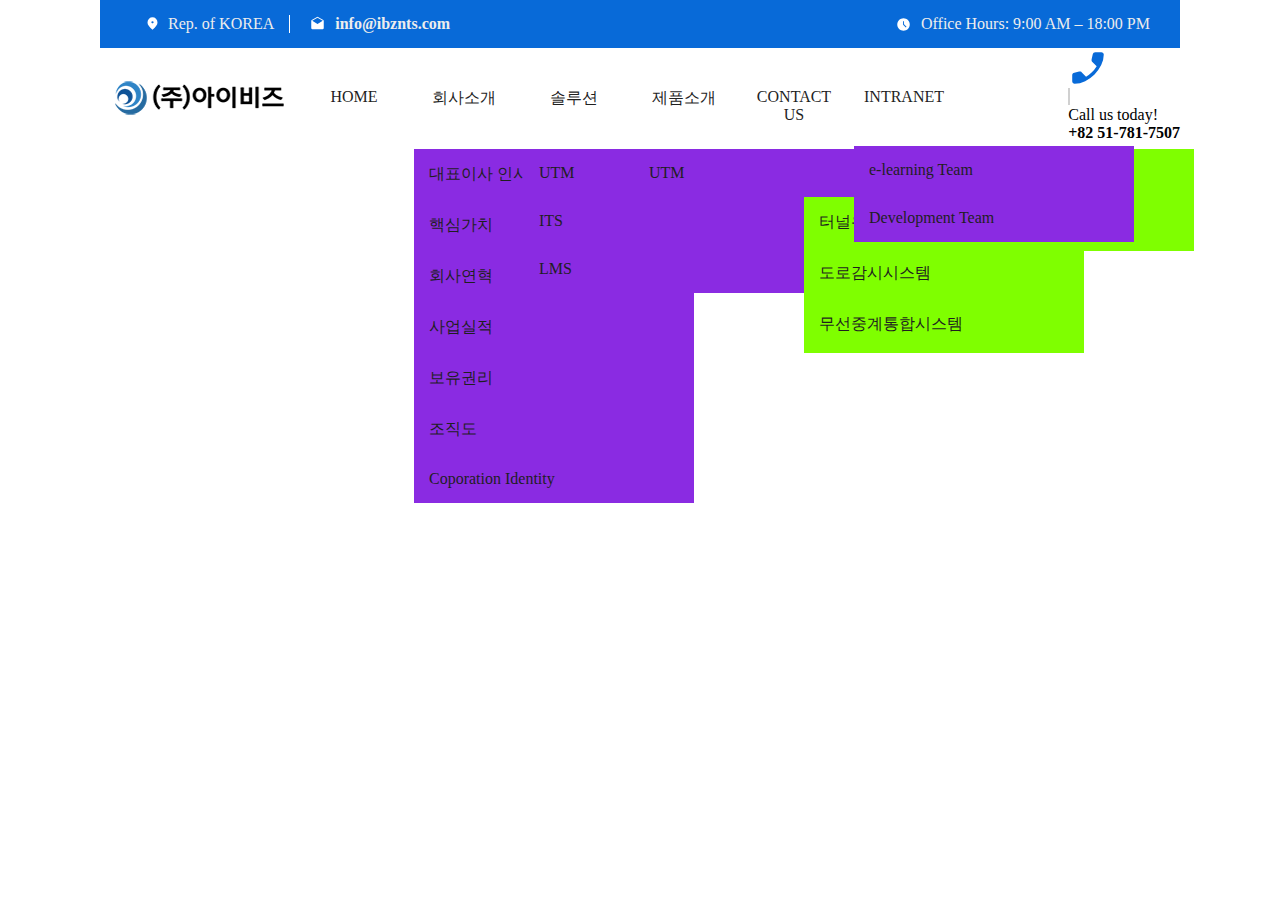
==== index.html @ 44315ca9 "Add files via upload" ====
<!DOCTYPE html>
<html lang="en">

<head>
  <meta charset="UTF-8">
  <meta http-equiv="X-UA-Compatible" content="IE=edge">
  <meta name="viewport" content="width=device-width, initial-scale=1.0">
  <title>pr1</title>
  <link rel="stylesheet" href="css/style.css">
</head>

<body>
  <div id="wrap">
    <div class="top_header">
      <ul class="clearfix">
        <li>
          <i></i>
          Rep. of KOREA</li>
        <li><a href="#" class="icon2">info@ibznts.com</a></li>
        <li>Office Hours: 9:00 AM – 18:00 PM</li>
      </ul>
    </div> <!-- //top_header -->
    <header>
      <div id="header" class="clearfix">
        <h1>
          <a href="#">
            <img src="ibz_img/logo_169x60.png" alt="logo">
          </a>
        </h1>
        <nav class="nav">
          <ul class="clearfix">
            <li>
              <a href="#" class="topMenu">HOME</a>
            </li>
            <li>
              <a href="#" class="topMenu">회사소개</a>
              <ul class="submenu">
                <li><a href="#">대표이사 인사말</a></li>
                <li><a href="#">핵심가치</a></li>
                <li><a href="#">회사연혁</a></li>
                <li><a href="#">사업실적</a></li>
                <li><a href="#">보유권리</a></li>
                <li><a href="#">조직도</a></li>
                <li><a href="#">Coporation Identity</a></li>
              </ul>
            </li>
            <li>
              <a href="#" class="topMenu">솔루션</a>
              <ul class="submenu">
                <li>
                  <a href="#">UTM</a>
                  <ul class="clearfix">
                    <li><a href="#">화상감시시스템</a></li>
                    <li><a href="#">울타리침입감시시스템</a></li>
                    <li><a href="#">화재감시시스템</a></li>
                    <li><a href="#">환경감시시스템</a></li>
                  </ul>
                </li>
                <li>
                  <a href="#">ITS</a>
                  <ul>
                    <li><a href="#">터널유고시스템</a></li>
                    <li><a href="#">도로감시시스템</a></li>
                    <li><a href="#">무선중계통합시스템</a></li>
                  </ul>
                </li>
                <li><a href="#">LMS</a></li>
              </ul>
            </li>
            <li>
              <a href="#" class="topMenu">제품소개</a>
              <ul class="submenu">
                <li><a href="#">UTM</a>
                  <ul>
                    <li><a href="#">보안/방범</a></li>
                    <li><a href="#">방재</a></li>
                  </ul>
                </li>
              </ul>
            </li>
            <li>
              <a href="#" class="topMenu">CONTACT US</a>
            </li>
            <li>
              <a href="#" class="topMenu">INTRANET</a>
              <ul class="submenu">
                <li><a href="#">e-learning Team</a></li>
                <li><a href="#">Development Team</a></li>
              </ul>
            </li>
          </ul>
        </nav>
        <div class="call clearfix">
          <i class="clearfix"><img src="/ibz_img/phone_enabled_FILL1_wght600_GRAD200_opsz48.svg" alt="phone"></i>
          <i></i>
          <div class="r_text">
            <p>Call us today!</p>
            <strong>+82 51-781-7507</strong>
          </div>

        </div>
      </div>
    </header><!-- //header -->
  </div>
</body>

</html>
---- css/style.css ----
@charset "UTF-8";

* {
    margin: 0;
    padding: 0;
}

.clearfix::after {
    content: "";
    clear: both;
    display: block;
}

/* 불릿기호삭제 */
a {
    text-decoration: none;
    color: rgb(31, 31, 31);
}

li {
    list-style: none;
}

#wrap {
    width: 1080px;
    margin: 0 auto;
}


/* top_header */
.top_header {
    padding: 15px 30px;
    background-color: #086AD8;
    color: rgb(237, 237, 237);
}

.top_header ul li:first-child {
}

.top_header ul li i{
    background: url(/ibz_img/location_on_FILL1_wght400_GRAD0_opsz48.svg) no-repeat left center/15px;
    padding-left: 23px;
}

.top_header ul li:first-child{
    border-right: 1px solid #fff;
}

.top_header ul li {
    float: left;
    padding: 0 15px;
    box-sizing: border-box;
}



.top_header ul a {
    background: url(/ibz_img/drafts_FILL1_wght400_GRAD0_opsz48-w.svg ) no-repeat left 5px center/15px;

    font-weight: 600;
    color: rgb(237, 237, 237);
    padding-left: 30px;
}

.top_header ul li:last-child {
    background: url(/ibz_img/schedule_FILL1_wght400_GRAD0_opsz48.svg) no-repeat left center/15px;
    float: right;
    padding: 0;
    padding-left: 25px;
}

header{}
#header{}
#header h1{
    float: left;
    padding: 20px 15px;
}
#header h1 a{}
#header h1 a img{
   width: 100%;
}
#header .nav{
    float: left;

}
#header .nav ul{

}
#header .nav ul li{
    
    float: left;
    position: relative;
    text-align: center;
    width: 110px;
}

#header .nav ul li .topMenu{
    padding: 40px 15px;
}

#header .nav ul li .topMenu:nth-child(4){
    width: 97px;
    padding-left: -10px;
}

#header .nav ul li a{
    display: block;
    transition: 0.3s;
    padding: 15px;
}
.submenu{
    position: absolute;
    left: 5px;
    height: 20px;
   
}
.submenu li{

}
.submenu li a{
    width: 250px;
    text-align: left;
    background-color: blueviolet;
}
.submenu li ul{
    position: absolute;
    left: 280px;
    top: 0;

}
.submenu li ul li{}
.submenu li ul li a{
    left: 0;
    width: 250px;
    float: left;
    background-color: chartreuse;
    z-index: 10;
}

#header .call{
    float: right;
}
#header .call i{
    border-right: 1px solid #d0d0d0;

}
#header .call i img{
    float: left;
    width: 40px;
}

#header .call .r_text{

    text-align: left;
}
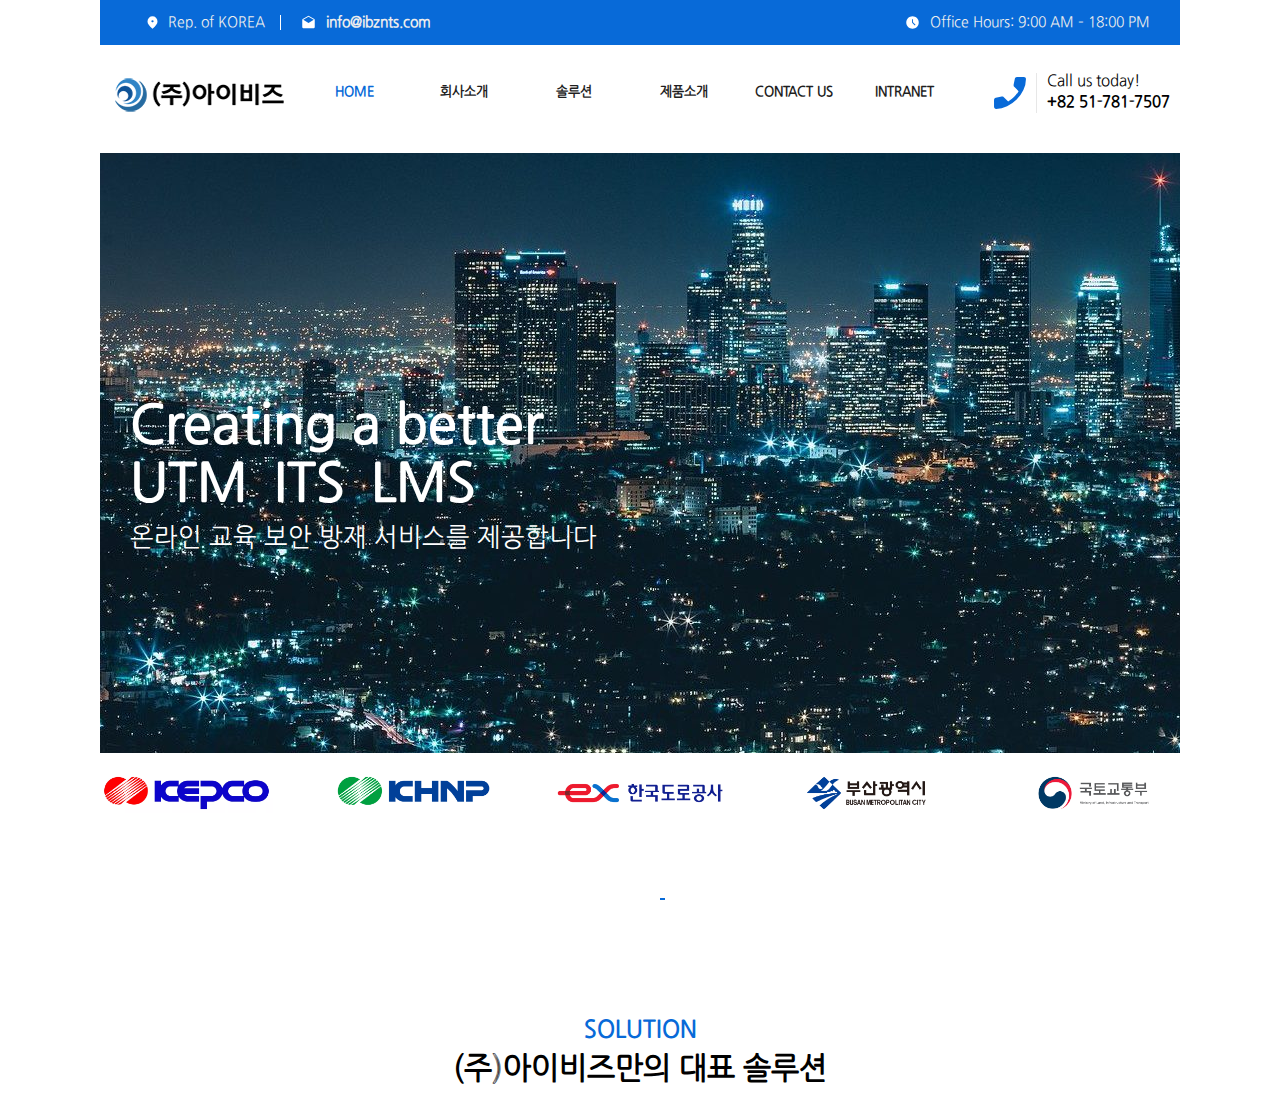
==== commit dba28474: "Add files via upload" ====
--- a/index.html
+++ b/index.html
@@ -46,9 +46,9 @@
             </li>
             <li>
               <a href="#" class="topMenu">솔루션</a>
-              <ul class="submenu">
-                <li>
-                  <a href="#">UTM</a>
+              <ul class="submenu clearfix">
+                <li class="clearfix">
+                  <a href="#" class="arrow">UTM</a>
                   <ul class="clearfix">
                     <li><a href="#">화상감시시스템</a></li>
                     <li><a href="#">울타리침입감시시스템</a></li>
@@ -58,7 +58,7 @@
                 </li>
                 <li>
                   <a href="#">ITS</a>
-                  <ul>
+                  <ul class="clearfix">
                     <li><a href="#">터널유고시스템</a></li>
                     <li><a href="#">도로감시시스템</a></li>
                     <li><a href="#">무선중계통합시스템</a></li>
@@ -69,9 +69,9 @@
             </li>
             <li>
               <a href="#" class="topMenu">제품소개</a>
-              <ul class="submenu">
+              <ul class="submenu clearfix">
                 <li><a href="#">UTM</a>
-                  <ul>
+                  <ul class="clearfix">
                     <li><a href="#">보안/방범</a></li>
                     <li><a href="#">방재</a></li>
                   </ul>
@@ -83,25 +83,103 @@
             </li>
             <li>
               <a href="#" class="topMenu">INTRANET</a>
-              <ul class="submenu">
+              <ul class="submenu clearfix">
                 <li><a href="#">e-learning Team</a></li>
                 <li><a href="#">Development Team</a></li>
               </ul>
             </li>
           </ul>
-        </nav>
+        </nav> <!-- //nav -->
         <div class="call clearfix">
-          <i class="clearfix"><img src="/ibz_img/phone_enabled_FILL1_wght600_GRAD200_opsz48.svg" alt="phone"></i>
-          <i></i>
-          <div class="r_text">
-            <p>Call us today!</p>
-            <strong>+82 51-781-7507</strong>
+          <i><img src="/ibz_img/phone_enabled_FILL1_wght500_GRAD200_opsz40.svg" alt="phone"></i>
+          <i class="line"></i>
+          <div>
+            <p>Call us today!
+            </p>
+            <strong>+82 51-781-7507
+            </strong>
           </div>
+        </div><!-- //call -->
+      </div> <!-- //header -->
+    </header>
 
-        </div>
+    <div class="mainbanner dark">
+      <div class="bannertext">
+        <h2>
+          Creating a better
+          <strong>UTM ITS LMS</strong>
+        </h2>
+        <p>
+          온라인 교육 보안 방재 서비스를 제공합니다
+        </p>
       </div>
-    </header><!-- //header -->
+
+
+    </div> <!-- //mainbanner -->
   </div>
+
+  <div class="logobar">
+    <ul class="clearfix">
+      <li>
+        <img src="/ibz_img/KakaoTalk_20210830_183217742_02.png" alt="">
+      </li>
+      <li>
+        <img src="/ibz_img/KakaoTalk_20210830_183217742_03.png" alt="">
+      </li>
+      <li>
+        <img src="/ibz_img/KakaoTalk_20210830_183217742_01.png" alt="">
+      </li>
+      <li> 
+        <img src="/ibz_img/KakaoTalk_20210830_183217742.png" alt="">
+      </li>
+      <li>
+        <img src="/ibz_img/KakaoTalk_20210830_183217742_04.png" alt="">
+      </li>
+    </ul>
+
+
+    <div class="midText">
+      <h4>SOLUTION</h4>
+      <h2>(주)아이비즈만의 대표 솔루션</h2>
+    </div>
+
+
+
+  </div> <!-- //logobar -->
+
+
+
+
+
+
+  <script src="https://code.jquery.com/jquery-1.12.4.min.js"></script>
+
+  <script>
+    $(".nav ul li").mouseover(function () {
+      $(this).find('.submenu').stop().fadeIn(200)
+    });
+
+    // $(".nav ul li").mouseover(function(){
+    //   $(this).find('.submenu li ul').css('display','none')
+    // });
+
+
+    $(".nav ul li").mouseout(function () {
+      $(this).find('.submenu').stop().fadeOut()
+    });
+
+    // $(".submenu").mouseover(function(){
+    //   $(this).find('.submenu li').css("display","block")
+    // });
+    $(".nav ul li").mouseover(function () {
+      $(this).find('.submenu li ul').hide()
+    });
+
+
+    $(".submenu li .arrow").mouseover(function () {
+      $(this).find('.submenu li ul').show()
+    });
+  </script>
 </body>
 
 </html>--- a/css/style.css
+++ b/css/style.css
@@ -1,4 +1,13 @@
 @charset "UTF-8";
+
+@font-face {
+    font-family: nanumgodic;
+    src: url(/font/NanumGothic.otf);
+}
+
+body {
+    font-family: nanumgodic
+}
 
 * {
     margin: 0;
@@ -32,17 +41,17 @@
     padding: 15px 30px;
     background-color: #086AD8;
     color: rgb(237, 237, 237);
-}
-
-.top_header ul li:first-child {
-}
-
-.top_header ul li i{
+    font-size: 14px;
+}
+
+.top_header ul li:first-child {}
+
+.top_header ul li i {
     background: url(/ibz_img/location_on_FILL1_wght400_GRAD0_opsz48.svg) no-repeat left center/15px;
     padding-left: 23px;
 }
 
-.top_header ul li:first-child{
+.top_header ul li:first-child {
     border-right: 1px solid #fff;
 }
 
@@ -69,87 +78,256 @@
     padding-left: 25px;
 }
 
-header{}
-#header{}
-#header h1{
+header {}
+
+#header {
+    font-size: 13px;
+}
+
+#header h1 {
     float: left;
     padding: 20px 15px;
 }
-#header h1 a{}
-#header h1 a img{
-   width: 100%;
-}
-#header .nav{
-    float: left;
-
-}
-#header .nav ul{
-
-}
-#header .nav ul li{
-    
+
+#header h1 a {}
+
+#header h1 a img {
+    width: 100%;
+}
+
+#header .nav {
+    float: left;
+    font-weight: 600;
+
+}
+
+#header .nav ul {}
+
+#header .nav ul li {
+
     float: left;
     position: relative;
     text-align: center;
     width: 110px;
 }
 
-#header .nav ul li .topMenu{
+#header .nav ul li:first-child .topMenu {
+    color: #086AD8;
+}
+
+
+#header .nav ul li .topMenu {
     padding: 40px 15px;
 }
 
-#header .nav ul li .topMenu:nth-child(4){
+#header .nav ul li .topMenu:hover {
+    color: #086AD8;
+    transition: 0.3s;
+}
+
+#header .nav ul li .topMenu:nth-child(4) {
     width: 97px;
     padding-left: -10px;
 }
 
-#header .nav ul li a{
+#header .nav ul li a {
     display: block;
     transition: 0.3s;
+    /* width: 250px; */
     padding: 15px;
 }
-.submenu{
-    position: absolute;
+
+#header .nav ul li a:hover {
+    color: #086AD8;
+    transition: 0.3s;
+}
+
+
+.submenu {
+    z-index: 10;
+    display: none;
+    border: 1px solid transparent;
+    position: absolute;
+    left: 10px;
+    line-height: 20px;
+    width: 200px;
+    background-color: #fff;
+    border-radius: 2px;
+    box-shadow: 0 5px 50px 0 rgba(0, 0, 0, 0.15);
+
+
+}
+
+.submenu li {
+    border-bottom: solid 1px #f5f5f5;
+
+}
+
+.submenu li a {
+    text-align: left;
+    /* width: 100px; */
+    /* display: block; */
+    width: 200px;
+
+
+}
+
+/* .submenu li .arrow {
+    font-family: 'FontAwesome';
+    content: "\f105";
+    float: right;
+} */
+
+
+.submenu li ul {
+    /* display: none; */
+    border: 1px solid transparent;
     left: 5px;
-    height: 20px;
-   
-}
-.submenu li{
-
-}
-.submenu li a{
-    width: 250px;
+    line-height: 20px;
+    width: 200px;
+    background-color: #fff;
+    border-radius: 2px;
+    box-shadow: 0 5px 50px 0 rgba(0, 0, 0, 0.15);
+
+    position: absolute;
+    left: 201px;
+    top: 0;
+
+}
+
+.submenu li ul li {
+    /* float: left; */
+    border-bottom: solid 1px #f5f5f5;
+}
+
+.submenu li ul li a {
+
+    left: 0;
+    width: 200px;
+    z-index: 10;
+}
+
+/* // submenu */
+
+
+/* right call */
+
+#header .call {
+    padding: 10px;
+    float: right;
+    right: 0;
+    margin-top: 18px;
+}
+
+#header .call i img {
+    border-right: 1px solid #e7e7e7;
+    padding: 0 6px;
+    margin: 0 10px;
+}
+
+
+/* #header .call .line{
+    border: 1px solid #e7e7e7;
+    margin: 0 10px;
+} */
+
+#header .call div {
+    font-size: 15px;
+    float: right;
     text-align: left;
-    background-color: blueviolet;
-}
-.submenu li ul{
-    position: absolute;
-    left: 280px;
-    top: 0;
-
-}
-.submenu li ul li{}
-.submenu li ul li a{
-    left: 0;
-    width: 250px;
-    float: left;
-    background-color: chartreuse;
-    z-index: 10;
-}
-
-#header .call{
-    float: right;
-}
-#header .call i{
-    border-right: 1px solid #d0d0d0;
-
-}
-#header .call i img{
-    float: left;
-    width: 40px;
-}
-
-#header .call .r_text{
-
-    text-align: left;
+}
+
+#header .call div p {
+    margin-bottom: 4px;
+}
+
+.mainbanner {
+    position: relative;
+    height: 600px;
+    color: #fff;
+    background-image: url(/ibz_img/architecture-1868667_1920-e1627551991724.jpg);
+}
+
+/* .dark::before{
+    margin: 0 auto;
+    position: absolute;
+    content: "";
+    width: 1080px;
+    height: 600px;
+    background: #000;
+    opacity: 0.5;
+    z-index: 2;
+} */
+
+.mainbanner .bannertext {
+    font-size: 35px;
+    position: absolute;
+    bottom: 200px;
+    padding-left: 30px;
+    padding-right: 500px;
+    font-weight: 500;
+}
+
+.mainbanner .bannertext h2 strong{
+  
+}
+
+
+.mainbanner .bannertext p {
+    margin-top: 10px;
+    font-size: 25px;
+}
+
+
+/* logobar */
+
+.logobar{
+    width: 1080px;
+margin: 20px auto;
+}
+
+.logobar ul li{
+    float: left;
+    width: 16%;
+    margin-right: 5%;
+}
+
+
+.logobar ul li img{
+    box-sizing: border-box;
+    width: 100%;
+}
+
+.logobar ul li:last-child{
+    margin-right: 0;
+}
+
+
+
+/* midText */
+
+
+.midText{
+    margin-top: 200px;
+    text-align: center;
+    font-size: 20px;
+}
+
+.midText h4{
+    font-size: 23px;
+    font-weight: bolder;
+    color: #086AD8;
+    margin-bottom: 10px;
+}
+
+.midText h2::after{
+    background: #086AD8 none repeat scroll 0 0;
+    bottom: 0;
+    content: "";
+    height: 2px;
+    left: 50%;
+    margin-left: 20px;
+    position: absolute;
+    width: 5px;
+    box-sizing: border-box;
 }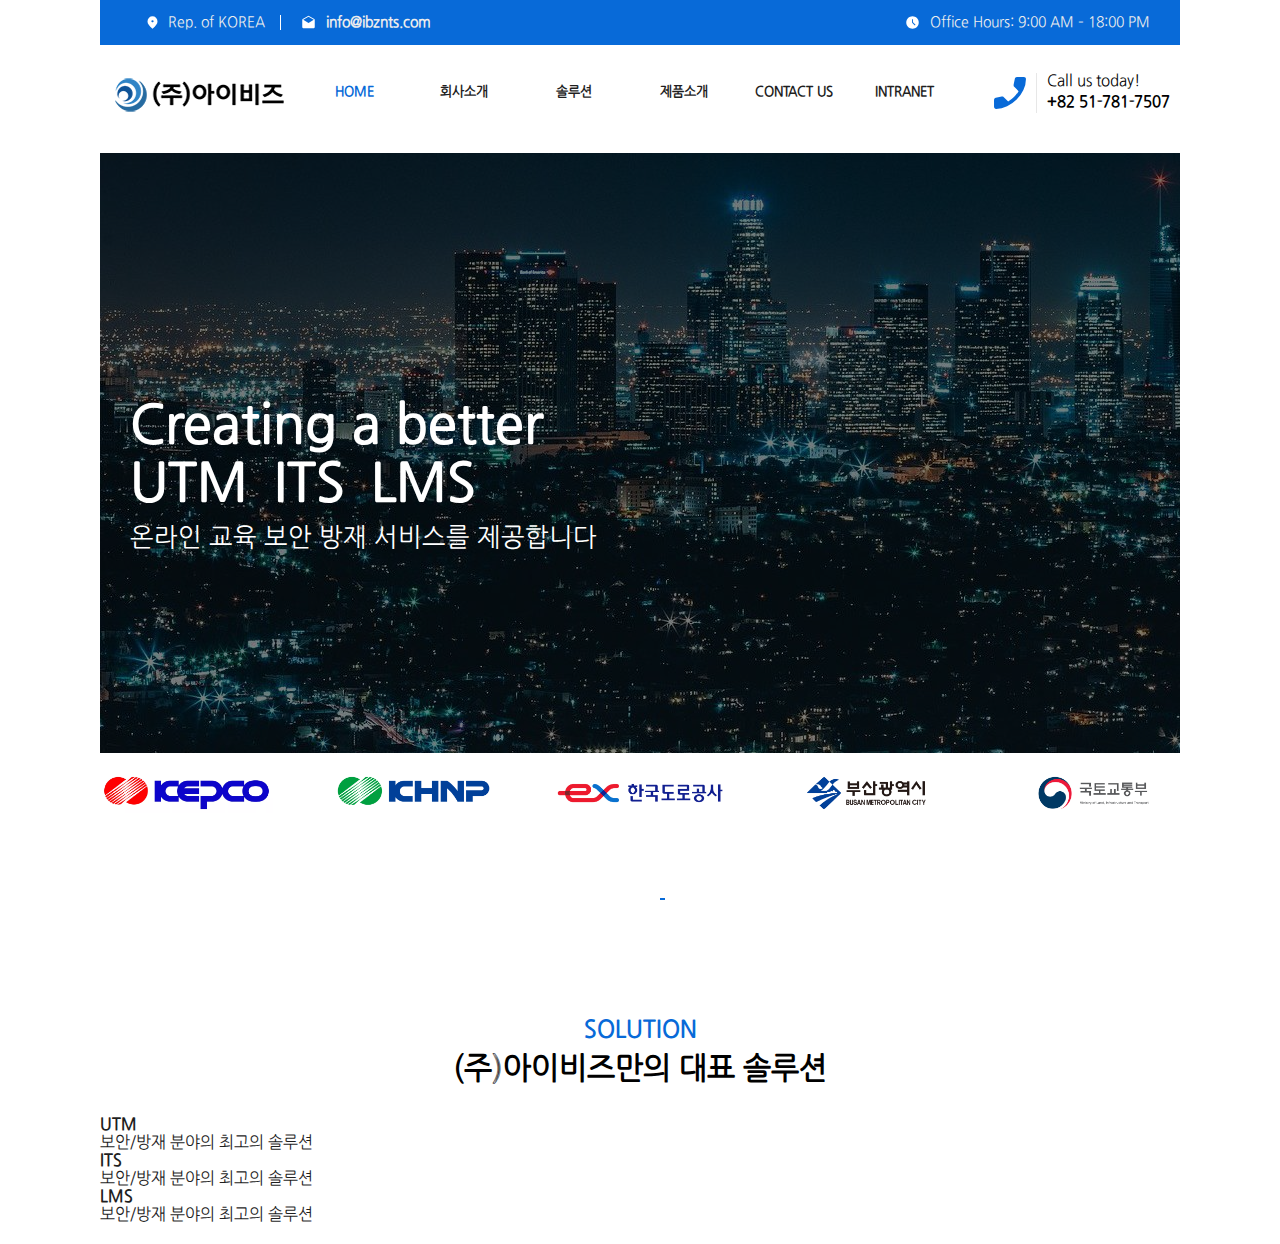
==== commit 30fe28b1: "Add files via upload" ====
--- a/index.html
+++ b/index.html
@@ -144,6 +144,33 @@
     </div>
 
 
+    <div class="box_btn">
+      <p>
+        <a href="#">
+          <h4>UTM</h4>
+          보안/방재 분야의 최고의 솔루션
+        </a>
+      </p>
+      <p>
+        <a href="#">
+          <h4>ITS</h4>
+          보안/방재 분야의 최고의 솔루션
+        </a>
+      </p>
+      <p>
+        <a href="#">
+          <h4>LMS</h4>
+          보안/방재 분야의 최고의 솔루션
+        </a>
+      </p>
+    </div>
+
+
+
+
+
+
+
 
   </div> <!-- //logobar -->
 
--- a/css/style.css
+++ b/css/style.css
@@ -248,16 +248,16 @@
     background-image: url(/ibz_img/architecture-1868667_1920-e1627551991724.jpg);
 }
 
-/* .dark::before{
+.dark::before{
     margin: 0 auto;
     position: absolute;
     content: "";
-    width: 1080px;
-    height: 600px;
+    width: 100%;
+    height: 100%;
     background: #000;
     opacity: 0.5;
     z-index: 2;
-} */
+}
 
 .mainbanner .bannertext {
     font-size: 35px;
@@ -266,6 +266,7 @@
     padding-left: 30px;
     padding-right: 500px;
     font-weight: 500;
+    z-index: 3;
 }
 
 .mainbanner .bannertext h2 strong{
@@ -311,6 +312,7 @@
     margin-top: 200px;
     text-align: center;
     font-size: 20px;
+    margin-bottom: 30px;
 }
 
 .midText h4{
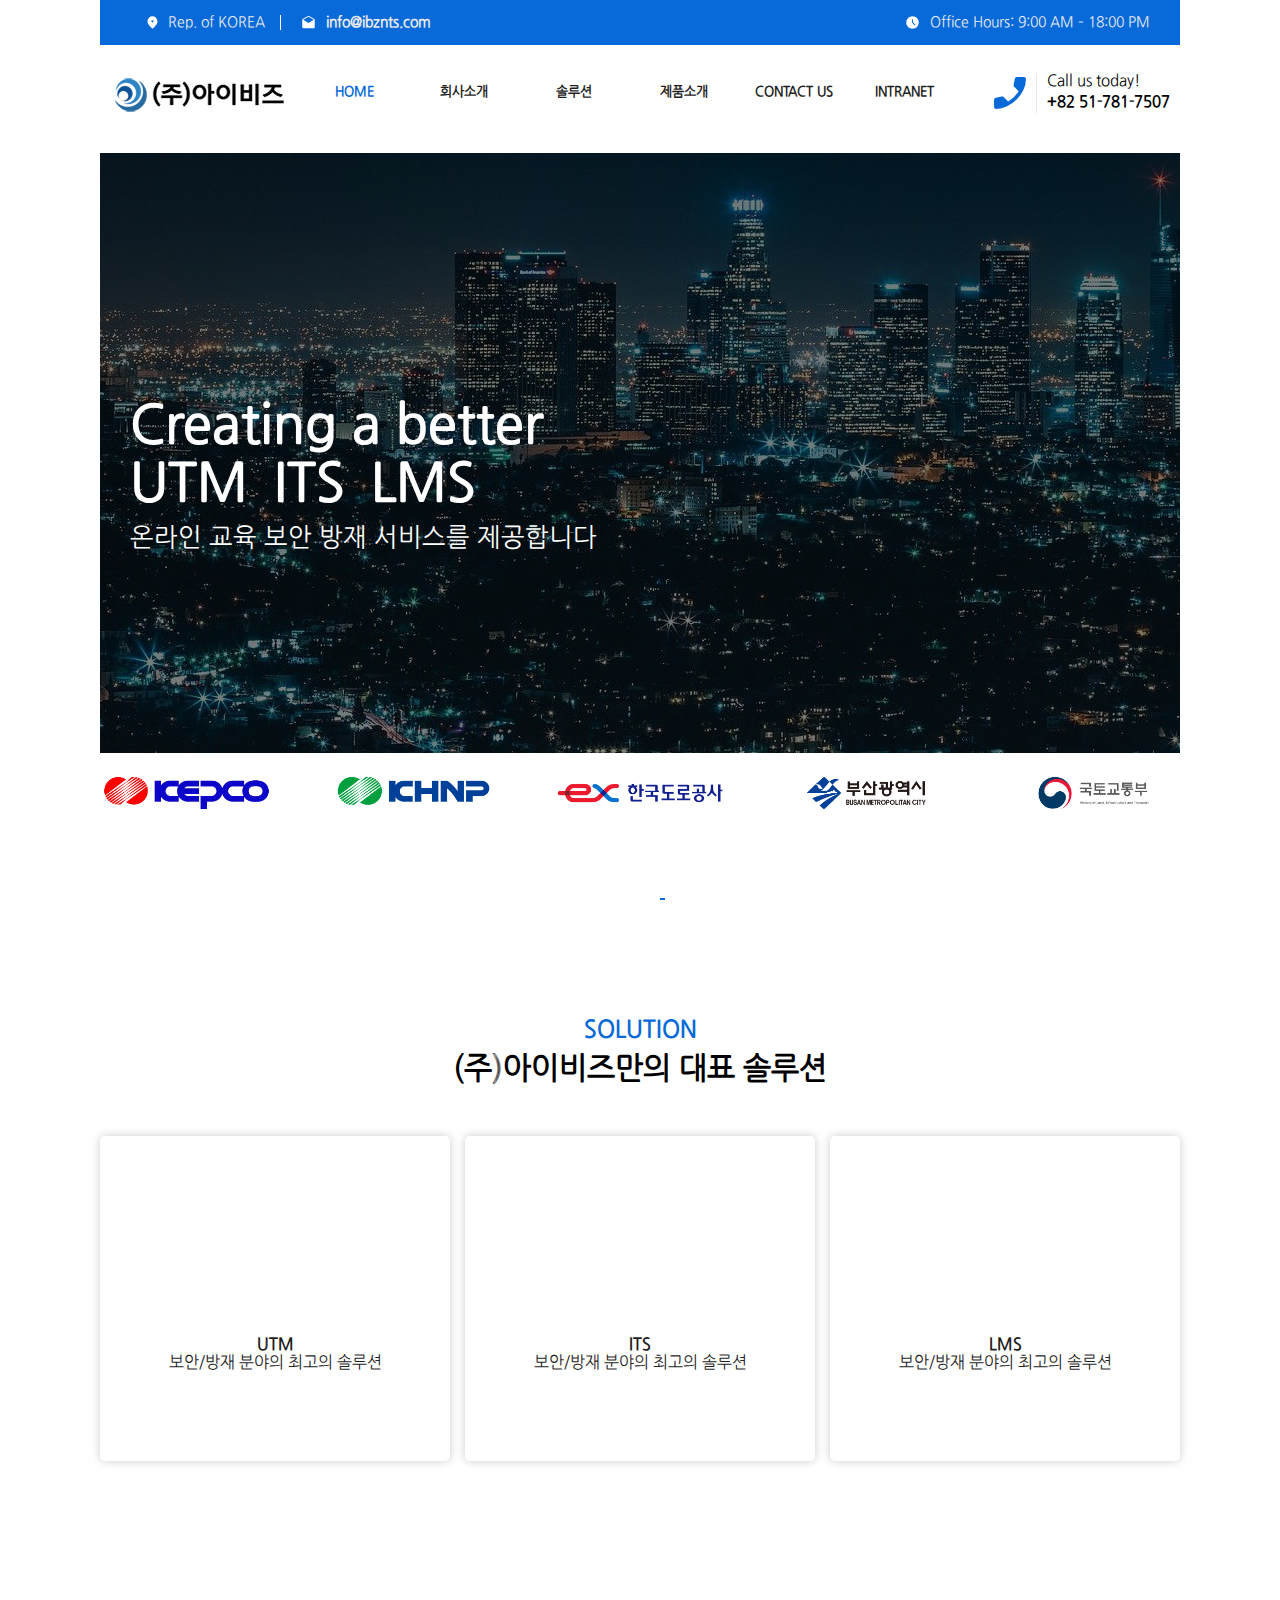
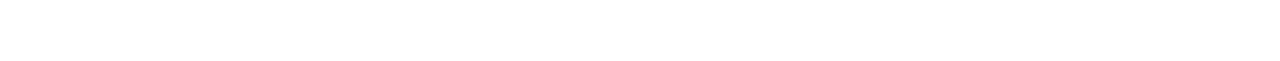
==== commit 36f56e6f: "Add files via upload" ====
--- a/index.html
+++ b/index.html
@@ -144,26 +144,26 @@
     </div>
 
 
-    <div class="box_btn">
-      <p>
+    <div class="box_btn clearfix">
+      <div>
         <a href="#">
           <h4>UTM</h4>
           보안/방재 분야의 최고의 솔루션
         </a>
-      </p>
-      <p>
+      </div>
+      <div>
         <a href="#">
           <h4>ITS</h4>
           보안/방재 분야의 최고의 솔루션
         </a>
-      </p>
-      <p>
+      </div>
+      <div>
         <a href="#">
           <h4>LMS</h4>
           보안/방재 분야의 최고의 솔루션
         </a>
-      </p>
-    </div>
+      </div>
+    </div><!-- //box_btn -->
 
 
 
--- a/css/style.css
+++ b/css/style.css
@@ -332,4 +332,35 @@
     position: absolute;
     width: 5px;
     box-sizing: border-box;
-}+}
+
+
+.box_btn{
+    position: relative;
+    margin: 50px auto;
+}
+.box_btn>div{
+    margin-right: 15px;
+    text-align: center;
+    float: left;
+    width: 350px;
+    height: 325px;
+    box-sizing: border-box;
+    border-radius: 5px;
+    box-shadow: 0 0 10px #cccccc;
+}
+.box_btn>div:last-child{
+    margin-right: 0;
+}
+
+
+
+.box_btn>div a{
+    padding-top: 200px;
+    width: 100%;
+    height: 100%;
+    display: inline-block;
+
+
+
+}
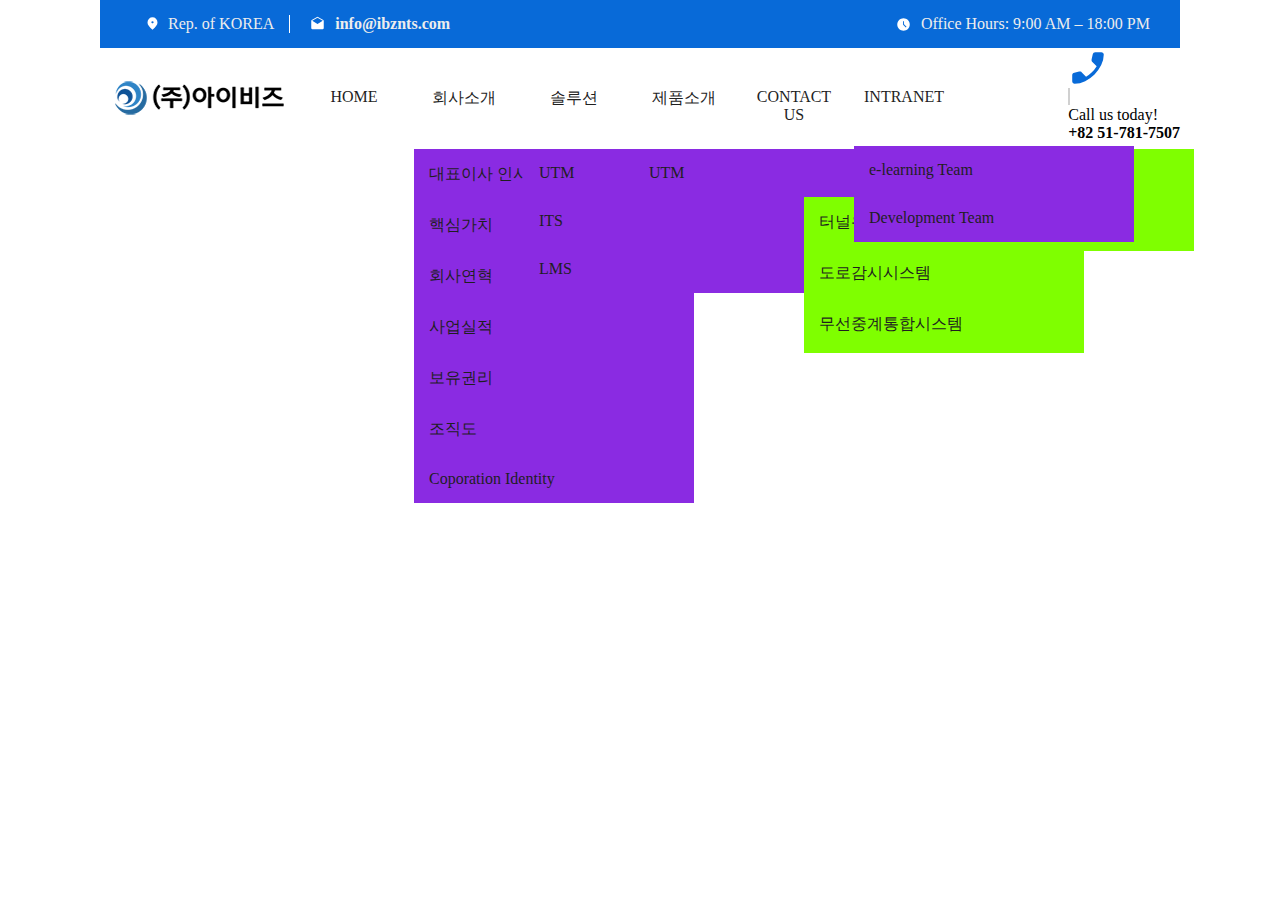
==== commit 6f66d6a9: "Add files via upload" ====
--- a/index.html
+++ b/index.html
@@ -46,9 +46,9 @@
             </li>
             <li>
               <a href="#" class="topMenu">솔루션</a>
-              <ul class="submenu clearfix">
-                <li class="clearfix">
-                  <a href="#" class="arrow">UTM</a>
+              <ul class="submenu">
+                <li>
+                  <a href="#">UTM</a>
                   <ul class="clearfix">
                     <li><a href="#">화상감시시스템</a></li>
                     <li><a href="#">울타리침입감시시스템</a></li>
@@ -58,7 +58,7 @@
                 </li>
                 <li>
                   <a href="#">ITS</a>
-                  <ul class="clearfix">
+                  <ul>
                     <li><a href="#">터널유고시스템</a></li>
                     <li><a href="#">도로감시시스템</a></li>
                     <li><a href="#">무선중계통합시스템</a></li>
@@ -69,9 +69,9 @@
             </li>
             <li>
               <a href="#" class="topMenu">제품소개</a>
-              <ul class="submenu clearfix">
+              <ul class="submenu">
                 <li><a href="#">UTM</a>
-                  <ul class="clearfix">
+                  <ul>
                     <li><a href="#">보안/방범</a></li>
                     <li><a href="#">방재</a></li>
                   </ul>
@@ -83,130 +83,25 @@
             </li>
             <li>
               <a href="#" class="topMenu">INTRANET</a>
-              <ul class="submenu clearfix">
+              <ul class="submenu">
                 <li><a href="#">e-learning Team</a></li>
                 <li><a href="#">Development Team</a></li>
               </ul>
             </li>
           </ul>
-        </nav> <!-- //nav -->
+        </nav>
         <div class="call clearfix">
-          <i><img src="/ibz_img/phone_enabled_FILL1_wght500_GRAD200_opsz40.svg" alt="phone"></i>
-          <i class="line"></i>
-          <div>
-            <p>Call us today!
-            </p>
-            <strong>+82 51-781-7507
-            </strong>
+          <i class="clearfix"><img src="/ibz_img/phone_enabled_FILL1_wght600_GRAD200_opsz48.svg" alt="phone"></i>
+          <i></i>
+          <div class="r_text">
+            <p>Call us today!</p>
+            <strong>+82 51-781-7507</strong>
           </div>
-        </div><!-- //call -->
-      </div> <!-- //header -->
-    </header>
 
-    <div class="mainbanner dark">
-      <div class="bannertext">
-        <h2>
-          Creating a better
-          <strong>UTM ITS LMS</strong>
-        </h2>
-        <p>
-          온라인 교육 보안 방재 서비스를 제공합니다
-        </p>
+        </div>
       </div>
-
-
-    </div> <!-- //mainbanner -->
+    </header><!-- //header -->
   </div>
-
-  <div class="logobar">
-    <ul class="clearfix">
-      <li>
-        <img src="/ibz_img/KakaoTalk_20210830_183217742_02.png" alt="">
-      </li>
-      <li>
-        <img src="/ibz_img/KakaoTalk_20210830_183217742_03.png" alt="">
-      </li>
-      <li>
-        <img src="/ibz_img/KakaoTalk_20210830_183217742_01.png" alt="">
-      </li>
-      <li> 
-        <img src="/ibz_img/KakaoTalk_20210830_183217742.png" alt="">
-      </li>
-      <li>
-        <img src="/ibz_img/KakaoTalk_20210830_183217742_04.png" alt="">
-      </li>
-    </ul>
-
-
-    <div class="midText">
-      <h4>SOLUTION</h4>
-      <h2>(주)아이비즈만의 대표 솔루션</h2>
-    </div>
-
-
-    <div class="box_btn clearfix">
-      <div>
-        <a href="#">
-          <h4>UTM</h4>
-          보안/방재 분야의 최고의 솔루션
-        </a>
-      </div>
-      <div>
-        <a href="#">
-          <h4>ITS</h4>
-          보안/방재 분야의 최고의 솔루션
-        </a>
-      </div>
-      <div>
-        <a href="#">
-          <h4>LMS</h4>
-          보안/방재 분야의 최고의 솔루션
-        </a>
-      </div>
-    </div><!-- //box_btn -->
-
-
-
-
-
-
-
-
-  </div> <!-- //logobar -->
-
-
-
-
-
-
-  <script src="https://code.jquery.com/jquery-1.12.4.min.js"></script>
-
-  <script>
-    $(".nav ul li").mouseover(function () {
-      $(this).find('.submenu').stop().fadeIn(200)
-    });
-
-    // $(".nav ul li").mouseover(function(){
-    //   $(this).find('.submenu li ul').css('display','none')
-    // });
-
-
-    $(".nav ul li").mouseout(function () {
-      $(this).find('.submenu').stop().fadeOut()
-    });
-
-    // $(".submenu").mouseover(function(){
-    //   $(this).find('.submenu li').css("display","block")
-    // });
-    $(".nav ul li").mouseover(function () {
-      $(this).find('.submenu li ul').hide()
-    });
-
-
-    $(".submenu li .arrow").mouseover(function () {
-      $(this).find('.submenu li ul').show()
-    });
-  </script>
 </body>
 
 </html>--- a/css/style.css
+++ b/css/style.css
@@ -1,13 +1,4 @@
 @charset "UTF-8";
-
-@font-face {
-    font-family: nanumgodic;
-    src: url(/font/NanumGothic.otf);
-}
-
-body {
-    font-family: nanumgodic
-}
 
 * {
     margin: 0;
@@ -41,17 +32,17 @@
     padding: 15px 30px;
     background-color: #086AD8;
     color: rgb(237, 237, 237);
-    font-size: 14px;
 }
 
-.top_header ul li:first-child {}
+.top_header ul li:first-child {
+}
 
-.top_header ul li i {
+.top_header ul li i{
     background: url(/ibz_img/location_on_FILL1_wght400_GRAD0_opsz48.svg) no-repeat left center/15px;
     padding-left: 23px;
 }
 
-.top_header ul li:first-child {
+.top_header ul li:first-child{
     border-right: 1px solid #fff;
 }
 
@@ -78,289 +69,87 @@
     padding-left: 25px;
 }
 
-header {}
-
-#header {
-    font-size: 13px;
-}
-
-#header h1 {
+header{}
+#header{}
+#header h1{
     float: left;
     padding: 20px 15px;
 }
-
-#header h1 a {}
-
-#header h1 a img {
-    width: 100%;
+#header h1 a{}
+#header h1 a img{
+   width: 100%;
 }
-
-#header .nav {
+#header .nav{
     float: left;
-    font-weight: 600;
 
 }
+#header .nav ul{
 
-#header .nav ul {}
-
-#header .nav ul li {
-
+}
+#header .nav ul li{
+    
     float: left;
     position: relative;
     text-align: center;
     width: 110px;
 }
 
-#header .nav ul li:first-child .topMenu {
-    color: #086AD8;
-}
-
-
-#header .nav ul li .topMenu {
+#header .nav ul li .topMenu{
     padding: 40px 15px;
 }
 
-#header .nav ul li .topMenu:hover {
-    color: #086AD8;
-    transition: 0.3s;
-}
-
-#header .nav ul li .topMenu:nth-child(4) {
+#header .nav ul li .topMenu:nth-child(4){
     width: 97px;
     padding-left: -10px;
 }
 
-#header .nav ul li a {
+#header .nav ul li a{
     display: block;
     transition: 0.3s;
-    /* width: 250px; */
     padding: 15px;
 }
-
-#header .nav ul li a:hover {
-    color: #086AD8;
-    transition: 0.3s;
+.submenu{
+    position: absolute;
+    left: 5px;
+    height: 20px;
+   
 }
-
-
-.submenu {
-    z-index: 10;
-    display: none;
-    border: 1px solid transparent;
-    position: absolute;
-    left: 10px;
-    line-height: 20px;
-    width: 200px;
-    background-color: #fff;
-    border-radius: 2px;
-    box-shadow: 0 5px 50px 0 rgba(0, 0, 0, 0.15);
-
+.submenu li{
 
 }
-
-.submenu li {
-    border-bottom: solid 1px #f5f5f5;
-
+.submenu li a{
+    width: 250px;
+    text-align: left;
+    background-color: blueviolet;
 }
-
-.submenu li a {
-    text-align: left;
-    /* width: 100px; */
-    /* display: block; */
-    width: 200px;
-
-
-}
-
-/* .submenu li .arrow {
-    font-family: 'FontAwesome';
-    content: "\f105";
-    float: right;
-} */
-
-
-.submenu li ul {
-    /* display: none; */
-    border: 1px solid transparent;
-    left: 5px;
-    line-height: 20px;
-    width: 200px;
-    background-color: #fff;
-    border-radius: 2px;
-    box-shadow: 0 5px 50px 0 rgba(0, 0, 0, 0.15);
-
+.submenu li ul{
     position: absolute;
-    left: 201px;
+    left: 280px;
     top: 0;
 
 }
-
-.submenu li ul li {
-    /* float: left; */
-    border-bottom: solid 1px #f5f5f5;
-}
-
-.submenu li ul li a {
-
+.submenu li ul li{}
+.submenu li ul li a{
     left: 0;
-    width: 200px;
+    width: 250px;
+    float: left;
+    background-color: chartreuse;
     z-index: 10;
 }
 
-/* // submenu */
+#header .call{
+    float: right;
+}
+#header .call i{
+    border-right: 1px solid #d0d0d0;
 
-
-/* right call */
-
-#header .call {
-    padding: 10px;
-    float: right;
-    right: 0;
-    margin-top: 18px;
+}
+#header .call i img{
+    float: left;
+    width: 40px;
 }
 
-#header .call i img {
-    border-right: 1px solid #e7e7e7;
-    padding: 0 6px;
-    margin: 0 10px;
-}
+#header .call .r_text{
 
-
-/* #header .call .line{
-    border: 1px solid #e7e7e7;
-    margin: 0 10px;
-} */
-
-#header .call div {
-    font-size: 15px;
-    float: right;
     text-align: left;
-}
-
-#header .call div p {
-    margin-bottom: 4px;
-}
-
-.mainbanner {
-    position: relative;
-    height: 600px;
-    color: #fff;
-    background-image: url(/ibz_img/architecture-1868667_1920-e1627551991724.jpg);
-}
-
-.dark::before{
-    margin: 0 auto;
-    position: absolute;
-    content: "";
-    width: 100%;
-    height: 100%;
-    background: #000;
-    opacity: 0.5;
-    z-index: 2;
-}
-
-.mainbanner .bannertext {
-    font-size: 35px;
-    position: absolute;
-    bottom: 200px;
-    padding-left: 30px;
-    padding-right: 500px;
-    font-weight: 500;
-    z-index: 3;
-}
-
-.mainbanner .bannertext h2 strong{
-  
-}
-
-
-.mainbanner .bannertext p {
-    margin-top: 10px;
-    font-size: 25px;
-}
-
-
-/* logobar */
-
-.logobar{
-    width: 1080px;
-margin: 20px auto;
-}
-
-.logobar ul li{
-    float: left;
-    width: 16%;
-    margin-right: 5%;
-}
-
-
-.logobar ul li img{
-    box-sizing: border-box;
-    width: 100%;
-}
-
-.logobar ul li:last-child{
-    margin-right: 0;
-}
-
-
-
-/* midText */
-
-
-.midText{
-    margin-top: 200px;
-    text-align: center;
-    font-size: 20px;
-    margin-bottom: 30px;
-}
-
-.midText h4{
-    font-size: 23px;
-    font-weight: bolder;
-    color: #086AD8;
-    margin-bottom: 10px;
-}
-
-.midText h2::after{
-    background: #086AD8 none repeat scroll 0 0;
-    bottom: 0;
-    content: "";
-    height: 2px;
-    left: 50%;
-    margin-left: 20px;
-    position: absolute;
-    width: 5px;
-    box-sizing: border-box;
-}
-
-
-.box_btn{
-    position: relative;
-    margin: 50px auto;
-}
-.box_btn>div{
-    margin-right: 15px;
-    text-align: center;
-    float: left;
-    width: 350px;
-    height: 325px;
-    box-sizing: border-box;
-    border-radius: 5px;
-    box-shadow: 0 0 10px #cccccc;
-}
-.box_btn>div:last-child{
-    margin-right: 0;
-}
-
-
-
-.box_btn>div a{
-    padding-top: 200px;
-    width: 100%;
-    height: 100%;
-    display: inline-block;
-
-
-
-}
+}